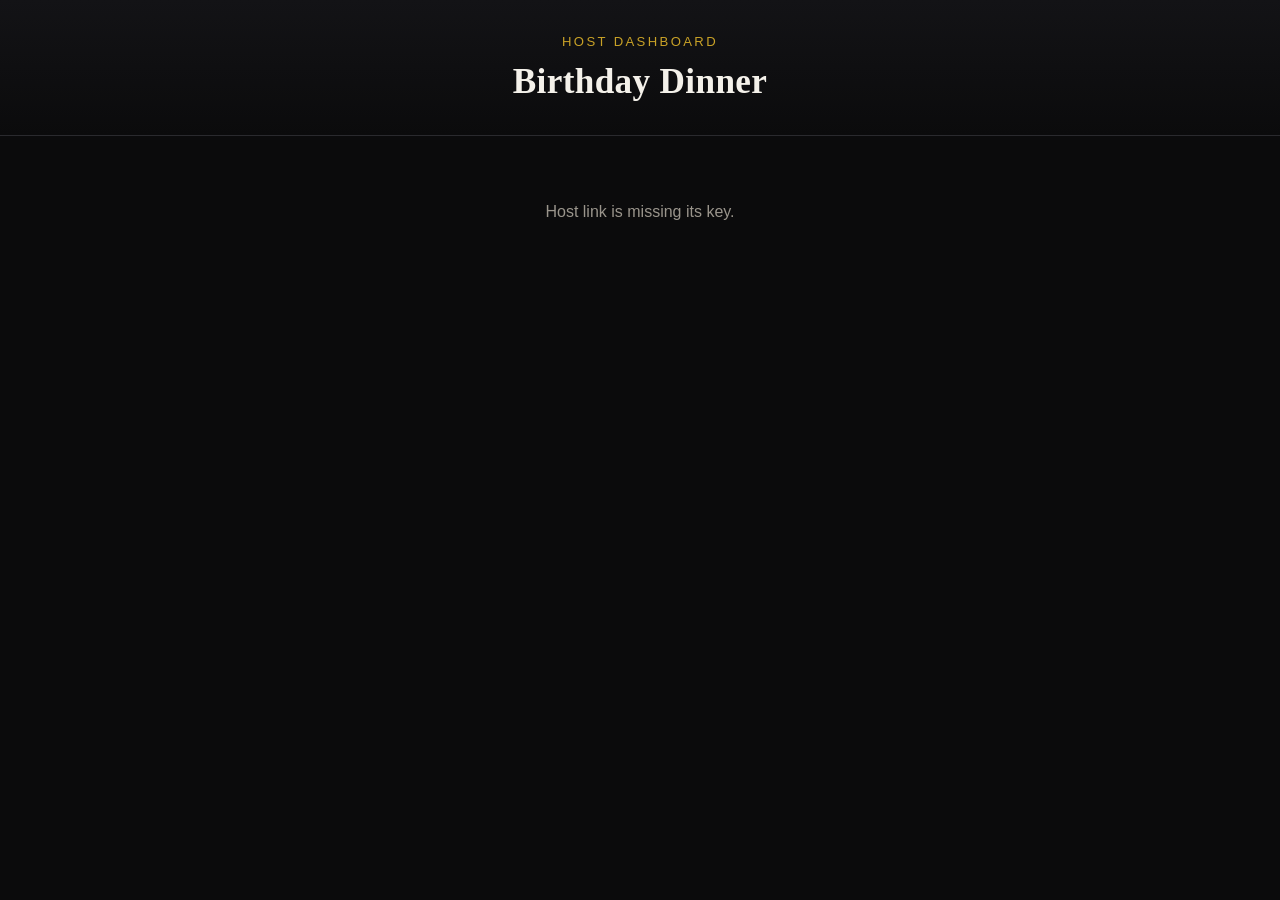
==== host.html @ 87330319 "Add EADN birthday food pre-order app Static site plus Supabase backend for a six-guest birthday dinn" ====
<!doctype html>
<html lang="en">
<head>
<meta charset="utf-8">
<meta name="viewport" content="width=device-width, initial-scale=1, viewport-fit=cover">
<meta name="theme-color" content="#0b0b0c">
<title>Host dashboard — EADN St. Paul's</title>
<link rel="stylesheet" href="styles.css">
</head>
<body>

<header class="masthead">
  <p class="venue">Host dashboard</p>
  <h1 class="event" id="eventName">Birthday Dinner</h1>
  <p class="date" id="eventDate"></p>
</header>

<main class="wrap">
  <div id="state" class="state">Loading…</div>

  <div id="app" hidden>
    <div class="stat-grid">
      <div class="stat">
        <div class="label">Table food total</div>
        <div class="value" id="statTotal">£0.00</div>
      </div>
      <div class="stat">
        <div class="label">Table cap</div>
        <div class="value" id="statCap">£270</div>
      </div>
      <div class="stat">
        <div class="label">Submitted</div>
        <div class="value" id="statSubmitted">0 / 6</div>
      </div>
      <div class="stat">
        <div class="label">Cocktails on you</div>
        <div class="value" id="statCocktails">£0.00</div>
      </div>
    </div>

    <div id="lockBanner"></div>

    <h2 class="section-title">Kitchen order</h2>
    <p class="center muted small">Read this out at the table. It merges all six orders into one.</p>
    <div class="kitchen">
      <ul class="lines" id="kitchenList"></ul>
      <div class="link-row" style="margin-top:1rem">
        <button class="btn small" id="copyOrder">Copy order</button>
        <button class="btn small ghost" id="refreshBtn">Refresh</button>
        <button class="btn small ghost" id="lockBtn">Lock orders</button>
      </div>
    </div>

    <h2 class="section-title">Bar tab</h2>
    <div class="kitchen">
      <ul class="lines" id="barList"></ul>
    </div>

    <h2 class="section-title">Guests</h2>
    <p class="center muted small">Rename a guest, then send them their own link.</p>
    <div id="guestList"></div>

    <p class="center muted small" style="margin:2rem 0">Auto-refreshes every 15 seconds.</p>
  </div>
</main>

<script type="module" src="host.js"></script>
</body>
</html>
---- styles.css ----
:root {
  --bg: #0b0b0c;
  --panel: #141416;
  --panel-2: #1c1c1f;
  --line: #2a2a2e;
  --ink: #f4f1ea;
  --muted: #9a958c;
  --gold: #c9a227;
  --gold-soft: #e5c76b;
  --green: #4ea172;
  --amber: #d99a2b;
  --red: #d1544f;
  --radius: 14px;
  --shadow: 0 8px 28px rgba(0, 0, 0, 0.45);
}

* { box-sizing: border-box; }

html { -webkit-text-size-adjust: 100%; }

body {
  margin: 0;
  background: var(--bg);
  color: var(--ink);
  font: 16px/1.5 -apple-system, BlinkMacSystemFont, 'Segoe UI', Roboto, Helvetica, Arial, sans-serif;
  padding-bottom: 7rem;
}

.wrap { max-width: 720px; margin: 0 auto; padding: 0 1rem; }

/* ---------- header ---------- */

.masthead {
  text-align: center;
  padding: 2rem 1rem 1.25rem;
  border-bottom: 1px solid var(--line);
  background: linear-gradient(180deg, #131316 0%, var(--bg) 100%);
}

.masthead .event {
  font-family: Georgia, 'Times New Roman', serif;
  font-size: clamp(1.6rem, 6vw, 2.2rem);
  margin: 0 0 0.35rem;
  letter-spacing: 0.01em;
}

.masthead .venue {
  color: var(--gold);
  font-size: 0.82rem;
  letter-spacing: 0.18em;
  text-transform: uppercase;
  margin: 0 0 0.3rem;
}

.masthead .date { color: var(--muted); font-size: 0.9rem; margin: 0; }

.greet {
  margin: 1.25rem 0 0.25rem;
  font-size: 1.05rem;
}
.greet strong { color: var(--gold-soft); }

/* ---------- budget bar ---------- */

.budget {
  position: sticky;
  top: 0;
  z-index: 20;
  background: rgba(11, 11, 12, 0.94);
  backdrop-filter: blur(10px);
  border-bottom: 1px solid var(--line);
  padding: 0.7rem 1rem;
}

.budget-inner { max-width: 720px; margin: 0 auto; }

.budget-row {
  display: flex;
  justify-content: space-between;
  align-items: baseline;
  gap: 1rem;
  font-size: 0.9rem;
}

.budget-left { font-weight: 700; font-size: 1.05rem; }
.budget .cap { color: var(--muted); }

.meter {
  height: 6px;
  background: var(--panel-2);
  border-radius: 99px;
  overflow: hidden;
  margin-top: 0.5rem;
}

/* Scaled on the compositor rather than animating width — the parent's
   overflow:hidden supplies the rounded ends. */
.meter span {
  display: block;
  height: 100%;
  width: 100%;
  background: var(--green);
  transform: scaleX(0);
  transform-origin: left center;
  transition: transform 0.25s ease, background 0.25s ease;
}

.meter.warn span { background: var(--amber); }
.meter.full span { background: var(--red); }

/* ---------- sections + items ---------- */

.section-title {
  font-family: Georgia, 'Times New Roman', serif;
  font-size: 0.8rem;
  letter-spacing: 0.22em;
  text-transform: uppercase;
  color: var(--gold);
  text-align: center;
  margin: 2rem 0 0.9rem;
}

.section-title::before,
.section-title::after {
  content: '';
  display: inline-block;
  width: 28px;
  height: 1px;
  background: var(--line);
  vertical-align: middle;
  margin: 0 0.6rem;
}

.item {
  display: flex;
  gap: 0.9rem;
  align-items: flex-start;
  padding: 0.85rem;
  border: 1px solid var(--line);
  border-radius: var(--radius);
  background: var(--panel);
  margin-bottom: 0.6rem;
}

.item.picked { border-color: var(--gold); background: var(--panel-2); }
.item.blocked { opacity: 0.42; }

.item-main { flex: 1; min-width: 0; }
.item-name { font-weight: 600; line-height: 1.3; }
.item-desc { color: var(--muted); font-size: 0.83rem; margin-top: 0.2rem; }

.item-note {
  display: inline-block;
  margin-top: 0.35rem;
  font-size: 0.72rem;
  color: var(--gold-soft);
  border: 1px solid rgba(201, 162, 39, 0.35);
  border-radius: 99px;
  padding: 0.1rem 0.5rem;
}

.item-right { text-align: right; flex-shrink: 0; }
.item-price { font-weight: 700; margin-bottom: 0.45rem; white-space: nowrap; }

/* ---------- stepper ---------- */

.stepper { display: flex; align-items: center; gap: 0.15rem; }

.stepper button {
  width: 34px;
  height: 34px;
  border-radius: 9px;
  border: 1px solid var(--line);
  background: var(--panel-2);
  color: var(--ink);
  font-size: 1.15rem;
  line-height: 1;
  cursor: pointer;
  touch-action: manipulation;
}

.stepper button:disabled { opacity: 0.3; cursor: not-allowed; }
.stepper button:not(:disabled):active { background: var(--gold); color: #000; }
.stepper .qty { min-width: 26px; text-align: center; font-weight: 700; }

/* ---------- cocktails ---------- */

.on-the-house {
  border: 1px solid rgba(201, 162, 39, 0.4);
  background: linear-gradient(180deg, rgba(201, 162, 39, 0.09), transparent);
  border-radius: var(--radius);
  padding: 1rem;
  margin-top: 2rem;
}

.house-badge {
  display: inline-block;
  background: var(--gold);
  color: #000;
  font-size: 0.68rem;
  font-weight: 800;
  letter-spacing: 0.14em;
  text-transform: uppercase;
  padding: 0.2rem 0.55rem;
  border-radius: 99px;
}

.house-lede { margin: 0.6rem 0 0.2rem; font-size: 0.95rem; }
.house-sub { color: var(--muted); font-size: 0.85rem; margin: 0 0 0.9rem; }

/* ---------- footer / submit ---------- */

.footbar {
  position: fixed;
  left: 0; right: 0; bottom: 0;
  z-index: 30;
  background: rgba(11, 11, 12, 0.96);
  backdrop-filter: blur(10px);
  border-top: 1px solid var(--line);
  padding: 0.75rem 1rem calc(0.75rem + env(safe-area-inset-bottom));
}

.footbar-inner {
  max-width: 720px;
  margin: 0 auto;
  display: flex;
  align-items: center;
  gap: 0.85rem;
}

.foot-total { flex: 1; font-size: 0.85rem; color: var(--muted); }
.foot-total b { display: block; color: var(--ink); font-size: 1.25rem; }

.btn {
  border: 0;
  border-radius: 11px;
  padding: 0.85rem 1.5rem;
  font-size: 1rem;
  font-weight: 700;
  cursor: pointer;
  background: var(--gold);
  color: #000;
  touch-action: manipulation;
}

.btn:disabled { opacity: 0.4; cursor: not-allowed; }
.btn.ghost { background: transparent; color: var(--ink); border: 1px solid var(--line); }
.btn.small { padding: 0.5rem 0.85rem; font-size: 0.85rem; }

/* ---------- messages ---------- */

.toast {
  position: fixed;
  left: 50%;
  bottom: 6.2rem;
  transform: translateX(-50%);
  background: var(--panel-2);
  border: 1px solid var(--line);
  color: var(--ink);
  padding: 0.7rem 1.1rem;
  border-radius: 11px;
  box-shadow: var(--shadow);
  z-index: 40;
  max-width: calc(100% - 2rem);
  text-align: center;
  font-size: 0.9rem;
}

.toast.err { border-color: var(--red); }
.toast.ok { border-color: var(--green); }

.state { text-align: center; padding: 4rem 1rem; color: var(--muted); }

.banner {
  border: 1px solid var(--green);
  background: rgba(78, 161, 114, 0.1);
  border-radius: var(--radius);
  padding: 0.85rem 1rem;
  margin: 1rem 0;
  font-size: 0.92rem;
}

.banner.warn { border-color: var(--amber); background: rgba(217, 154, 43, 0.1); }

/* ---------- host dashboard ---------- */

.stat-grid {
  display: grid;
  grid-template-columns: repeat(auto-fit, minmax(150px, 1fr));
  gap: 0.6rem;
  margin: 1.25rem 0;
}

.stat {
  background: var(--panel);
  border: 1px solid var(--line);
  border-radius: var(--radius);
  padding: 0.85rem;
}

.stat .label {
  color: var(--muted);
  font-size: 0.72rem;
  text-transform: uppercase;
  letter-spacing: 0.1em;
}

.stat .value { font-size: 1.5rem; font-weight: 700; margin-top: 0.2rem; }
.stat .value.over { color: var(--red); }

.guest {
  border: 1px solid var(--line);
  border-radius: var(--radius);
  background: var(--panel);
  padding: 0.9rem;
  margin-bottom: 0.7rem;
}

.guest-head {
  display: flex;
  align-items: center;
  gap: 0.6rem;
  flex-wrap: wrap;
}

.guest-name {
  flex: 1;
  min-width: 140px;
  background: var(--panel-2);
  border: 1px solid var(--line);
  color: var(--ink);
  border-radius: 9px;
  padding: 0.5rem 0.65rem;
  font-size: 1rem;
  font-weight: 600;
}

.pill {
  font-size: 0.7rem;
  font-weight: 700;
  text-transform: uppercase;
  letter-spacing: 0.08em;
  padding: 0.22rem 0.6rem;
  border-radius: 99px;
  border: 1px solid var(--line);
  color: var(--muted);
  white-space: nowrap;
}

.pill.done { border-color: var(--green); color: var(--green); }
.pill.draft { border-color: var(--amber); color: var(--amber); }

.lines { margin: 0.7rem 0 0; padding: 0; list-style: none; font-size: 0.9rem; }

.lines li {
  display: flex;
  justify-content: space-between;
  gap: 1rem;
  padding: 0.3rem 0;
  border-bottom: 1px dashed var(--line);
}

.lines li:last-child { border-bottom: 0; }
.lines .qty-badge { color: var(--gold); font-weight: 700; margin-right: 0.4rem; }

.link-row { display: flex; gap: 0.5rem; margin-top: 0.7rem; align-items: center; }

.link-row input {
  flex: 1;
  min-width: 0;
  background: var(--bg);
  border: 1px solid var(--line);
  color: var(--muted);
  border-radius: 9px;
  padding: 0.45rem 0.6rem;
  font-size: 0.78rem;
  font-family: ui-monospace, SFMono-Regular, Menlo, monospace;
}

.kitchen {
  border: 1px solid var(--gold);
  border-radius: var(--radius);
  padding: 1rem;
  margin-top: 1rem;
  background: linear-gradient(180deg, rgba(201, 162, 39, 0.07), transparent);
}

.muted { color: var(--muted); }
.center { text-align: center; }
.small { font-size: 0.85rem; }
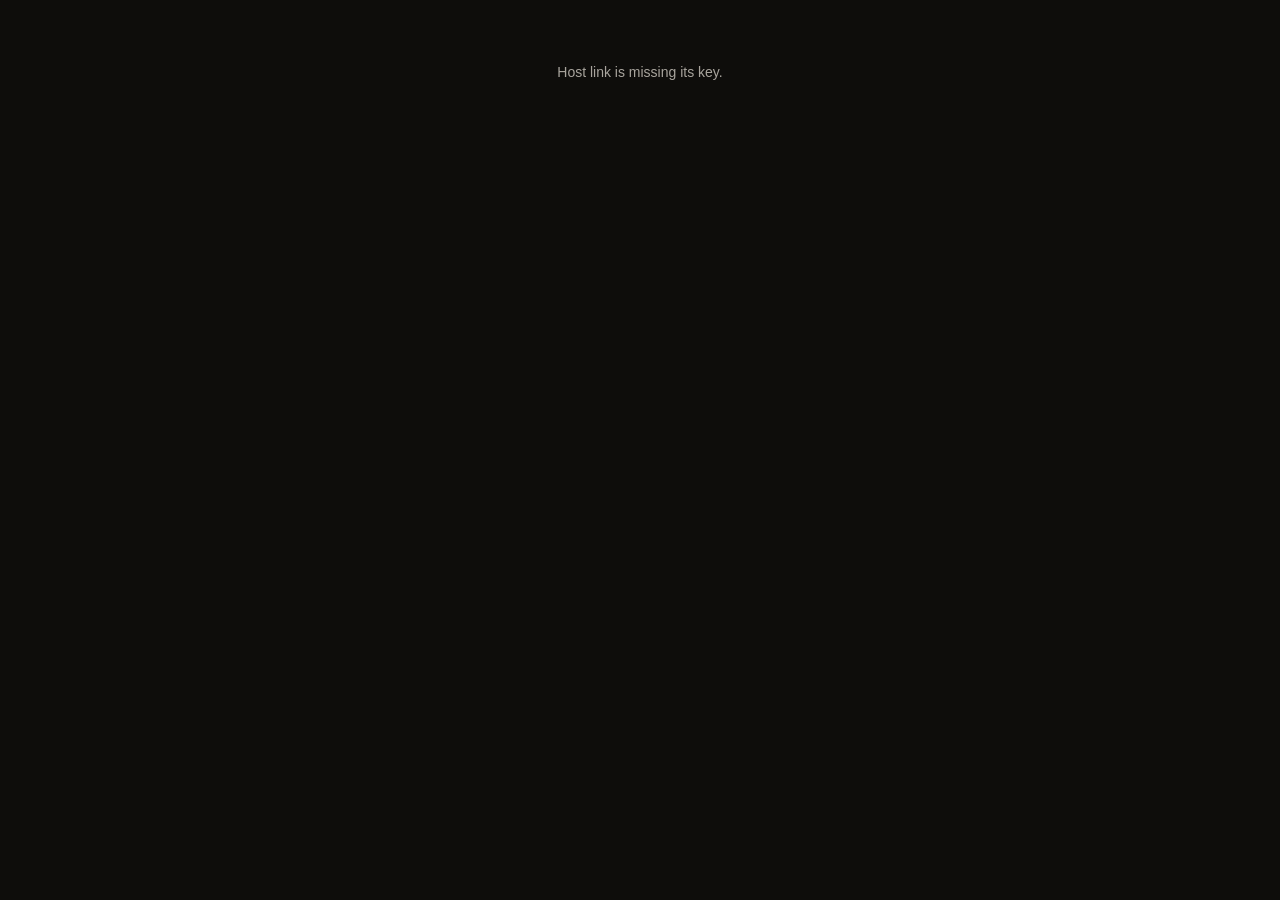
==== commit 9b6071b2: "Split ordering into six steps and rebuild the design system Dessert is now its own step rather than " ====
--- a/host.html
+++ b/host.html
@@ -9,28 +9,42 @@
 </head>
 <body>
 
-<header class="masthead">
-  <p class="venue">Host dashboard</p>
-  <h1 class="event" id="eventName">Birthday Dinner</h1>
-  <p class="date" id="eventDate"></p>
-</header>
+<main class="wrap">
 
-<main class="wrap">
-  <div id="state" class="state">Loading…</div>
+  <div id="loading" class="state" aria-live="polite">
+    <div class="skeleton"></div>
+    <div class="skeleton"></div>
+    <p class="state-msg">Loading the table…</p>
+  </div>
+
+  <div id="failed" class="state" hidden>
+    <p class="state-msg" id="failedMsg"></p>
+  </div>
 
   <div id="app" hidden>
+
+    <header class="masthead">
+      <h1 id="eventName">Birthday dinner</h1>
+      <p id="eventMeta"></p>
+    </header>
+
     <div class="stat-grid">
       <div class="stat">
-        <div class="label">Table food total</div>
+        <div class="label">Food total</div>
         <div class="value" id="statTotal">£0.00</div>
+        <div class="label" id="statBreakdown"></div>
+      </div>
+      <div class="stat">
+        <div class="label">Shared pot</div>
+        <div class="value" id="statPot">—</div>
       </div>
       <div class="stat">
         <div class="label">Table cap</div>
-        <div class="value" id="statCap">£270</div>
+        <div class="value" id="statCap">—</div>
       </div>
       <div class="stat">
         <div class="label">Submitted</div>
-        <div class="value" id="statSubmitted">0 / 6</div>
+        <div class="value" id="statSubmitted">—</div>
       </div>
       <div class="stat">
         <div class="label">Cocktails on you</div>
@@ -38,29 +52,40 @@
       </div>
     </div>
 
-    <div id="lockBanner"></div>
+    <div id="lockNotice"></div>
 
-    <h2 class="section-title">Kitchen order</h2>
-    <p class="center muted small">Read this out at the table. It merges all six orders into one.</p>
-    <div class="kitchen">
+    <div class="section-head">
+      <h2>Kitchen order</h2>
+      <p>All six orders merged into one. This is what you read out at the table.</p>
+    </div>
+
+    <div class="panel accent">
       <ul class="lines" id="kitchenList"></ul>
-      <div class="link-row" style="margin-top:1rem">
-        <button class="btn small" id="copyOrder">Copy order</button>
-        <button class="btn small ghost" id="refreshBtn">Refresh</button>
-        <button class="btn small ghost" id="lockBtn">Lock orders</button>
+      <div class="btn-row">
+        <button type="button" class="btn sm" id="copyOrder">Copy order</button>
+        <button type="button" class="btn sm ghost" id="refreshBtn">Refresh</button>
+        <button type="button" class="btn sm ghost" id="lockBtn">Lock orders</button>
       </div>
     </div>
 
-    <h2 class="section-title">Bar tab</h2>
-    <div class="kitchen">
+    <div class="section-head">
+      <h2>Bar tab</h2>
+      <p>Cocktails you're covering, at £16 each.</p>
+    </div>
+
+    <div class="panel">
       <ul class="lines" id="barList"></ul>
     </div>
 
-    <h2 class="section-title">Guests</h2>
-    <p class="center muted small">Rename a guest, then send them their own link.</p>
+    <div class="section-head">
+      <h2>Guests</h2>
+      <p>Rename a guest, then send them their own link.</p>
+    </div>
+
     <div id="guestList"></div>
 
-    <p class="center muted small" style="margin:2rem 0">Auto-refreshes every 15 seconds.</p>
+    <p class="muted state-msg" style="margin:2rem 0">Refreshes every 15 seconds.</p>
+
   </div>
 </main>
 
--- a/styles.css
+++ b/styles.css
@@ -1,390 +1,685 @@
+/* ============================================================
+   EADN Birthday — design tokens
+   Product register: one family, fixed rem scale, restrained accent.
+   ============================================================ */
+
 :root {
-  --bg: #0b0b0c;
-  --panel: #141416;
-  --panel-2: #1c1c1f;
-  --line: #2a2a2e;
-  --ink: #f4f1ea;
-  --muted: #9a958c;
-  --gold: #c9a227;
-  --gold-soft: #e5c76b;
-  --green: #4ea172;
-  --amber: #d99a2b;
-  --red: #d1544f;
-  --radius: 14px;
-  --shadow: 0 8px 28px rgba(0, 0, 0, 0.45);
+  /* surfaces — near-black, tinted a touch toward the gold accent */
+  --bg: oklch(0.16 0.004 85);
+  --surface: oklch(0.21 0.005 85);
+  --surface-2: oklch(0.25 0.006 85);
+  --line: oklch(0.31 0.007 85);
+  --line-strong: oklch(0.42 0.008 85);
+
+  /* ink — verified ≥6:1 on --bg and --surface */
+  --ink: oklch(0.96 0.006 85);
+  --ink-muted: oklch(0.72 0.011 85);
+
+  /* accent — primary actions, current selection, state. Not decoration. */
+  --accent: oklch(0.74 0.13 85);
+  --accent-bright: oklch(0.85 0.11 85);
+  --accent-ink: oklch(0.18 0.02 85);
+  --accent-dim: oklch(0.74 0.13 85 / 0.14);
+  --accent-line: oklch(0.74 0.13 85 / 0.4);
+
+  /* semantic state */
+  --ok: oklch(0.72 0.12 155);
+  --warn: oklch(0.78 0.13 75);
+  --danger: oklch(0.68 0.16 25);
+
+  /* spacing scale */
+  --s1: 0.25rem;
+  --s2: 0.5rem;
+  --s3: 0.75rem;
+  --s4: 1rem;
+  --s5: 1.5rem;
+  --s6: 2rem;
+  --s7: 3rem;
+
+  /* type scale — fixed rem, ratio ~1.2 */
+  --t-xs: 0.8125rem;   /* 13px — labels only, never body */
+  --t-sm: 0.875rem;    /* 14px — mobile body floor */
+  --t-base: 1rem;
+  --t-md: 1.125rem;
+  --t-lg: 1.375rem;
+  --t-xl: 1.75rem;
+
+  --radius: 12px;
+  --radius-sm: 9px;
+  --radius-pill: 99px;
+
+  /* semantic z-index scale */
+  --z-sticky: 100;
+  --z-nav: 200;
+  --z-toast: 300;
+
+  /* motion — product range, ease-out-quart */
+  --ease: cubic-bezier(0.25, 1, 0.5, 1);
+  --fast: 150ms;
+  --mid: 220ms;
+
+  --tap: 44px; /* minimum touch target */
 }
 
 * { box-sizing: border-box; }
 
-html { -webkit-text-size-adjust: 100%; }
+html {
+  -webkit-text-size-adjust: 100%;
+  scroll-behavior: smooth;
+}
 
 body {
   margin: 0;
   background: var(--bg);
   color: var(--ink);
-  font: 16px/1.5 -apple-system, BlinkMacSystemFont, 'Segoe UI', Roboto, Helvetica, Arial, sans-serif;
-  padding-bottom: 7rem;
-}
-
-.wrap { max-width: 720px; margin: 0 auto; padding: 0 1rem; }
-
-/* ---------- header ---------- */
-
-.masthead {
-  text-align: center;
-  padding: 2rem 1rem 1.25rem;
-  border-bottom: 1px solid var(--line);
-  background: linear-gradient(180deg, #131316 0%, var(--bg) 100%);
-}
-
-.masthead .event {
-  font-family: Georgia, 'Times New Roman', serif;
-  font-size: clamp(1.6rem, 6vw, 2.2rem);
-  margin: 0 0 0.35rem;
-  letter-spacing: 0.01em;
-}
-
-.masthead .venue {
-  color: var(--gold);
-  font-size: 0.82rem;
-  letter-spacing: 0.18em;
-  text-transform: uppercase;
-  margin: 0 0 0.3rem;
-}
-
-.masthead .date { color: var(--muted); font-size: 0.9rem; margin: 0; }
-
-.greet {
-  margin: 1.25rem 0 0.25rem;
-  font-size: 1.05rem;
-}
-.greet strong { color: var(--gold-soft); }
-
-/* ---------- budget bar ---------- */
-
-.budget {
+  font-family: -apple-system, BlinkMacSystemFont, 'Segoe UI', Roboto, Helvetica, Arial, sans-serif;
+  font-size: var(--t-base);
+  line-height: 1.5;
+  padding-bottom: 7.5rem;
+}
+
+.wrap { max-width: 44rem; margin: 0 auto; padding: 0 var(--s4); }
+
+/* focus is never removed, only replaced */
+:focus-visible {
+  outline: 2px solid var(--accent-bright);
+  outline-offset: 2px;
+  border-radius: var(--radius-sm);
+}
+
+::selection { background: var(--accent-dim); }
+
+/* ============================================================
+   progress rail — position indicator and navigation in one
+   ============================================================ */
+
+.rail {
   position: sticky;
   top: 0;
-  z-index: 20;
-  background: rgba(11, 11, 12, 0.94);
-  backdrop-filter: blur(10px);
+  z-index: var(--z-sticky);
+  display: flex;
+  gap: var(--s1);
+  padding: var(--s3) var(--s4) var(--s2);
+  background: color-mix(in oklch, var(--bg) 92%, transparent);
+  backdrop-filter: blur(12px);
   border-bottom: 1px solid var(--line);
-  padding: 0.7rem 1rem;
-}
-
-.budget-inner { max-width: 720px; margin: 0 auto; }
-
-.budget-row {
+  overflow-x: auto;
+  scrollbar-width: none;
+}
+
+.rail::-webkit-scrollbar { display: none; }
+
+.rail-inner {
+  display: flex;
+  gap: var(--s1);
+  margin: 0 auto;
+  width: 100%;
+  max-width: 44rem;
+}
+
+/* Tab-style step marker. The indicator is a pseudo-element rather than a
+   border so the active state scales on the compositor. */
+.rail button {
+  position: relative;
+  flex: 1;
+  min-width: 3.25rem;
+  border: 0;
+  background: none;
+  padding: var(--s3) 0 var(--s2);
+  color: var(--ink-muted);
+  font: inherit;
+  font-size: var(--t-xs);
+  cursor: pointer;
+  transition: color var(--fast) var(--ease);
+}
+
+.rail button::after {
+  content: '';
+  position: absolute;
+  inset: 0 0 auto;
+  height: 3px;
+  border-radius: var(--radius-pill);
+  background: var(--line);
+  transition: background var(--fast) var(--ease), transform var(--mid) var(--ease);
+}
+
+.rail button:hover:not(:disabled) { color: var(--ink); }
+.rail button.visited::after { background: var(--accent-line); }
+
+.rail button[aria-current='step'] { color: var(--accent-bright); }
+.rail button[aria-current='step']::after { background: var(--accent); }
+
+.rail button:disabled { opacity: 0.45; cursor: not-allowed; }
+.rail button:focus-visible { outline-offset: -3px; }
+
+/* ============================================================
+   steps
+   ============================================================ */
+
+.step { display: none; }
+.step.active { display: block; animation: enter var(--mid) var(--ease) both; }
+
+@keyframes enter {
+  from { opacity: 0; transform: translate3d(0, 8px, 0); }
+  to { opacity: 1; transform: none; }
+}
+
+.step-head { padding: var(--s6) 0 var(--s5); }
+
+.step-title {
+  font-size: var(--t-xl);
+  line-height: 1.15;
+  letter-spacing: -0.02em;
+  margin: 0 0 var(--s2);
+  text-wrap: balance;
+}
+
+.step-lede {
+  color: var(--ink-muted);
+  margin: 0;
+  font-size: var(--t-sm);
+  max-width: 34rem;
+  text-wrap: pretty;
+}
+
+/* ============================================================
+   welcome
+   ============================================================ */
+
+.hello { font-size: var(--t-xl); margin: 0 0 var(--s2); letter-spacing: -0.02em; }
+.hello span { color: var(--accent-bright); }
+
+.venue-line {
+  color: var(--ink-muted);
+  font-size: var(--t-sm);
+  margin: 0 0 var(--s6);
+}
+
+.brief { display: grid; gap: var(--s3); }
+
+.brief-row {
+  display: grid;
+  grid-template-columns: 2.75rem 1fr auto;
+  gap: var(--s3);
+  align-items: baseline;
+  padding: var(--s4) 0;
+  border-top: 1px solid var(--line);
+}
+
+.brief-row:last-child { border-bottom: 1px solid var(--line); }
+.brief-row .glyph { font-size: var(--t-lg); line-height: 1; align-self: center; }
+.brief-row h2 { margin: 0 0 var(--s1); font-size: var(--t-base); font-weight: 600; }
+.brief-row p { margin: 0; color: var(--ink-muted); font-size: var(--t-sm); }
+
+.brief-row .figure {
+  font-size: var(--t-md);
+  font-weight: 700;
+  color: var(--accent-bright);
+  font-variant-numeric: tabular-nums;
+  white-space: nowrap;
+}
+
+/* ============================================================
+   budget meters
+   ============================================================ */
+
+.gauge {
+  border: 1px solid var(--line);
+  border-radius: var(--radius);
+  padding: var(--s3) var(--s4);
+  margin-bottom: var(--s5);
+  background: var(--surface);
+}
+
+.gauge.pot { border-color: var(--accent-line); background: var(--accent-dim); }
+
+.gauge-row {
   display: flex;
   justify-content: space-between;
   align-items: baseline;
-  gap: 1rem;
-  font-size: 0.9rem;
-}
-
-.budget-left { font-weight: 700; font-size: 1.05rem; }
-.budget .cap { color: var(--muted); }
+  gap: var(--s4);
+  margin-bottom: var(--s2);
+}
+
+.gauge-left {
+  font-size: var(--t-md);
+  font-weight: 700;
+  font-variant-numeric: tabular-nums;
+}
+
+.gauge-right {
+  color: var(--ink-muted);
+  font-size: var(--t-sm);
+  font-variant-numeric: tabular-nums;
+}
 
 .meter {
-  height: 6px;
-  background: var(--panel-2);
-  border-radius: 99px;
+  height: 5px;
+  background: var(--surface-2);
+  border-radius: var(--radius-pill);
   overflow: hidden;
-  margin-top: 0.5rem;
-}
-
-/* Scaled on the compositor rather than animating width — the parent's
-   overflow:hidden supplies the rounded ends. */
+}
+
+/* scaled on the compositor; the parent's overflow supplies the rounded ends */
 .meter span {
   display: block;
   height: 100%;
   width: 100%;
-  background: var(--green);
+  background: var(--ok);
   transform: scaleX(0);
   transform-origin: left center;
-  transition: transform 0.25s ease, background 0.25s ease;
-}
-
-.meter.warn span { background: var(--amber); }
-.meter.full span { background: var(--red); }
-
-/* ---------- sections + items ---------- */
-
-.section-title {
-  font-family: Georgia, 'Times New Roman', serif;
-  font-size: 0.8rem;
-  letter-spacing: 0.22em;
-  text-transform: uppercase;
-  color: var(--gold);
-  text-align: center;
-  margin: 2rem 0 0.9rem;
-}
-
-.section-title::before,
-.section-title::after {
-  content: '';
-  display: inline-block;
-  width: 28px;
-  height: 1px;
-  background: var(--line);
-  vertical-align: middle;
-  margin: 0 0.6rem;
-}
+  transition: transform var(--mid) var(--ease), background var(--mid) var(--ease);
+}
+
+.meter.warn span { background: var(--warn); }
+.meter.full span { background: var(--danger); }
+
+/* ============================================================
+   menu items
+   ============================================================ */
+
+.group-label {
+  font-size: var(--t-sm);
+  font-weight: 600;
+  color: var(--ink-muted);
+  margin: var(--s5) 0 var(--s3);
+}
+
+.group-label:first-child { margin-top: 0; }
 
 .item {
-  display: flex;
-  gap: 0.9rem;
-  align-items: flex-start;
-  padding: 0.85rem;
+  display: grid;
+  grid-template-columns: 1fr auto;
+  gap: var(--s4);
+  align-items: center;
+  padding: var(--s3) var(--s4);
   border: 1px solid var(--line);
   border-radius: var(--radius);
-  background: var(--panel);
-  margin-bottom: 0.6rem;
-}
-
-.item.picked { border-color: var(--gold); background: var(--panel-2); }
-.item.blocked { opacity: 0.42; }
-
-.item-main { flex: 1; min-width: 0; }
-.item-name { font-weight: 600; line-height: 1.3; }
-.item-desc { color: var(--muted); font-size: 0.83rem; margin-top: 0.2rem; }
-
-.item-note {
-  display: inline-block;
-  margin-top: 0.35rem;
-  font-size: 0.72rem;
-  color: var(--gold-soft);
-  border: 1px solid rgba(201, 162, 39, 0.35);
-  border-radius: 99px;
-  padding: 0.1rem 0.5rem;
-}
-
-.item-right { text-align: right; flex-shrink: 0; }
-.item-price { font-weight: 700; margin-bottom: 0.45rem; white-space: nowrap; }
-
-/* ---------- stepper ---------- */
-
-.stepper { display: flex; align-items: center; gap: 0.15rem; }
+  background: var(--surface);
+  margin-bottom: var(--s2);
+  transition: border-color var(--fast) var(--ease), background var(--fast) var(--ease);
+}
+
+.item:hover { border-color: var(--line-strong); }
+.item.picked { border-color: var(--accent); background: var(--surface-2); }
+.item.blocked { opacity: 0.4; }
+.item.blocked:hover { border-color: var(--line); }
+
+.item-name {
+  font-weight: 600;
+  font-size: var(--t-sm);
+  line-height: 1.35;
+  display: flex;
+  align-items: center;
+  gap: var(--s2);
+  flex-wrap: wrap;
+}
+
+.item-desc {
+  color: var(--ink-muted);
+  font-size: var(--t-sm);
+  margin-top: var(--s1);
+  line-height: 1.4;
+}
+
+.tag {
+  font-size: var(--t-xs);
+  font-weight: 600;
+  color: var(--accent-bright);
+  border: 1px solid var(--accent-line);
+  border-radius: var(--radius-pill);
+  padding: 0 var(--s2);
+  white-space: nowrap;
+}
+
+.item-controls {
+  display: flex;
+  flex-direction: column;
+  align-items: flex-end;
+  gap: var(--s2);
+}
+
+.item-price {
+  font-weight: 700;
+  font-size: var(--t-sm);
+  font-variant-numeric: tabular-nums;
+  white-space: nowrap;
+}
+
+/* stepper — 44px targets */
+
+.stepper { display: flex; align-items: center; gap: var(--s1); }
 
 .stepper button {
-  width: 34px;
-  height: 34px;
-  border-radius: 9px;
-  border: 1px solid var(--line);
-  background: var(--panel-2);
+  width: var(--tap);
+  height: var(--tap);
+  border-radius: var(--radius-sm);
+  border: 1px solid var(--line);
+  background: var(--surface-2);
   color: var(--ink);
-  font-size: 1.15rem;
+  font-size: var(--t-md);
   line-height: 1;
   cursor: pointer;
   touch-action: manipulation;
-}
-
-.stepper button:disabled { opacity: 0.3; cursor: not-allowed; }
-.stepper button:not(:disabled):active { background: var(--gold); color: #000; }
-.stepper .qty { min-width: 26px; text-align: center; font-weight: 700; }
-
-/* ---------- cocktails ---------- */
-
-.on-the-house {
-  border: 1px solid rgba(201, 162, 39, 0.4);
-  background: linear-gradient(180deg, rgba(201, 162, 39, 0.09), transparent);
-  border-radius: var(--radius);
-  padding: 1rem;
-  margin-top: 2rem;
-}
-
-.house-badge {
-  display: inline-block;
-  background: var(--gold);
-  color: #000;
-  font-size: 0.68rem;
-  font-weight: 800;
-  letter-spacing: 0.14em;
-  text-transform: uppercase;
-  padding: 0.2rem 0.55rem;
-  border-radius: 99px;
-}
-
-.house-lede { margin: 0.6rem 0 0.2rem; font-size: 0.95rem; }
-.house-sub { color: var(--muted); font-size: 0.85rem; margin: 0 0 0.9rem; }
-
-/* ---------- footer / submit ---------- */
-
-.footbar {
+  transition: background var(--fast) var(--ease), border-color var(--fast) var(--ease),
+              transform var(--fast) var(--ease);
+}
+
+.stepper button:hover:not(:disabled) { border-color: var(--accent-line); }
+.stepper button:active:not(:disabled) { background: var(--accent); color: var(--accent-ink); transform: scale(0.94); }
+.stepper button:disabled { opacity: 0.28; cursor: not-allowed; }
+
+.stepper .qty {
+  min-width: 1.75rem;
+  text-align: center;
+  font-weight: 700;
+  font-variant-numeric: tabular-nums;
+}
+
+/* ============================================================
+   review
+   ============================================================ */
+
+.recap { border-top: 1px solid var(--line); padding: var(--s4) 0; }
+
+.recap-head {
+  display: flex;
+  justify-content: space-between;
+  align-items: baseline;
+  gap: var(--s4);
+  margin-bottom: var(--s3);
+}
+
+.recap-head h2 { margin: 0; font-size: var(--t-base); font-weight: 600; }
+
+.recap-edit {
+  border: 0;
+  background: none;
+  color: var(--accent-bright);
+  font: inherit;
+  font-size: var(--t-sm);
+  cursor: pointer;
+  padding: var(--s1) var(--s2);
+  margin: calc(var(--s1) * -1) calc(var(--s2) * -1);
+  border-radius: var(--radius-sm);
+  transition: background var(--fast) var(--ease);
+}
+
+.recap-edit:hover { background: var(--accent-dim); }
+
+.lines { margin: 0; padding: 0; list-style: none; font-size: var(--t-sm); }
+
+.lines li {
+  display: flex;
+  justify-content: space-between;
+  gap: var(--s4);
+  padding: var(--s2) 0;
+}
+
+.lines li + li { border-top: 1px solid var(--line); }
+.lines .qty-badge { color: var(--accent-bright); font-weight: 700; margin-right: var(--s2); font-variant-numeric: tabular-nums; }
+.lines .amount { font-variant-numeric: tabular-nums; color: var(--ink-muted); }
+
+.recap-empty {
+  color: var(--ink-muted);
+  font-size: var(--t-sm);
+  margin: 0;
+  padding: var(--s2) 0;
+}
+
+.total {
+  display: flex;
+  justify-content: space-between;
+  align-items: baseline;
+  gap: var(--s4);
+  padding: var(--s4) 0;
+  border-top: 2px solid var(--accent);
+  margin-top: var(--s2);
+}
+
+.total span { color: var(--ink-muted); font-size: var(--t-sm); }
+.total b { font-size: var(--t-lg); font-variant-numeric: tabular-nums; }
+
+/* ============================================================
+   nav bar
+   ============================================================ */
+
+.nav {
   position: fixed;
-  left: 0; right: 0; bottom: 0;
-  z-index: 30;
-  background: rgba(11, 11, 12, 0.96);
-  backdrop-filter: blur(10px);
+  inset: auto 0 0;
+  z-index: var(--z-nav);
+  background: color-mix(in oklch, var(--bg) 94%, transparent);
+  backdrop-filter: blur(12px);
   border-top: 1px solid var(--line);
-  padding: 0.75rem 1rem calc(0.75rem + env(safe-area-inset-bottom));
-}
-
-.footbar-inner {
-  max-width: 720px;
+  padding: var(--s3) var(--s4) calc(var(--s3) + env(safe-area-inset-bottom));
+}
+
+.nav-inner {
+  max-width: 44rem;
   margin: 0 auto;
   display: flex;
+  gap: var(--s2);
   align-items: center;
-  gap: 0.85rem;
-}
-
-.foot-total { flex: 1; font-size: 0.85rem; color: var(--muted); }
-.foot-total b { display: block; color: var(--ink); font-size: 1.25rem; }
+}
+
+.nav-context {
+  flex: 1;
+  min-width: 0;
+  font-size: var(--t-xs);
+  color: var(--ink-muted);
+  font-variant-numeric: tabular-nums;
+}
 
 .btn {
   border: 0;
-  border-radius: 11px;
-  padding: 0.85rem 1.5rem;
-  font-size: 1rem;
+  border-radius: var(--radius-sm);
+  min-height: var(--tap);
+  padding: 0 var(--s5);
+  font: inherit;
+  font-size: var(--t-sm);
   font-weight: 700;
   cursor: pointer;
-  background: var(--gold);
-  color: #000;
+  background: var(--accent);
+  color: var(--accent-ink);
   touch-action: manipulation;
-}
-
+  transition: background var(--fast) var(--ease), opacity var(--fast) var(--ease),
+              transform var(--fast) var(--ease);
+}
+
+.btn:hover:not(:disabled) { background: var(--accent-bright); }
+.btn:active:not(:disabled) { transform: scale(0.98); }
 .btn:disabled { opacity: 0.4; cursor: not-allowed; }
-.btn.ghost { background: transparent; color: var(--ink); border: 1px solid var(--line); }
-.btn.small { padding: 0.5rem 0.85rem; font-size: 0.85rem; }
-
-/* ---------- messages ---------- */
+
+.btn.ghost {
+  background: transparent;
+  color: var(--ink);
+  border: 1px solid var(--line);
+  padding: 0 var(--s4);
+}
+
+.btn.ghost:hover:not(:disabled) { background: var(--surface); border-color: var(--line-strong); }
+
+.btn.sm { min-height: 2.25rem; padding: 0 var(--s3); font-size: var(--t-xs); }
+
+.btn[data-busy='true'] { pointer-events: none; opacity: 0.7; }
+
+/* ============================================================
+   feedback
+   ============================================================ */
 
 .toast {
   position: fixed;
   left: 50%;
-  bottom: 6.2rem;
-  transform: translateX(-50%);
-  background: var(--panel-2);
-  border: 1px solid var(--line);
-  color: var(--ink);
-  padding: 0.7rem 1.1rem;
-  border-radius: 11px;
-  box-shadow: var(--shadow);
-  z-index: 40;
+  bottom: 6.5rem;
+  z-index: var(--z-toast);
   max-width: calc(100% - 2rem);
+  padding: var(--s3) var(--s4);
+  border-radius: var(--radius-sm);
+  background: var(--surface-2);
+  border: 1px solid var(--line-strong);
+  font-size: var(--t-sm);
   text-align: center;
-  font-size: 0.9rem;
-}
-
-.toast.err { border-color: var(--red); }
-.toast.ok { border-color: var(--green); }
-
-.state { text-align: center; padding: 4rem 1rem; color: var(--muted); }
-
-.banner {
-  border: 1px solid var(--green);
-  background: rgba(78, 161, 114, 0.1);
+  animation: toast-in var(--mid) var(--ease) both;
+}
+
+@keyframes toast-in {
+  from { opacity: 0; transform: translate3d(-50%, 8px, 0); }
+  to { opacity: 1; transform: translate3d(-50%, 0, 0); }
+}
+
+.toast.err { border-color: var(--danger); }
+.toast.ok { border-color: var(--ok); }
+
+.notice {
+  border: 1px solid var(--ok);
   border-radius: var(--radius);
-  padding: 0.85rem 1rem;
-  margin: 1rem 0;
-  font-size: 0.92rem;
-}
-
-.banner.warn { border-color: var(--amber); background: rgba(217, 154, 43, 0.1); }
-
-/* ---------- host dashboard ---------- */
+  padding: var(--s3) var(--s4);
+  margin: var(--s4) 0;
+  font-size: var(--t-sm);
+  background: color-mix(in oklch, var(--ok) 10%, transparent);
+}
+
+.notice.warn {
+  border-color: var(--warn);
+  background: color-mix(in oklch, var(--warn) 10%, transparent);
+}
+
+/* loading skeleton, not a spinner */
+
+.state { padding: var(--s7) var(--s4); }
+
+.skeleton {
+  height: 4.5rem;
+  border-radius: var(--radius);
+  background: linear-gradient(90deg, var(--surface) 25%, var(--surface-2) 50%, var(--surface) 75%);
+  background-size: 300% 100%;
+  animation: shimmer 1.4s linear infinite;
+  margin-bottom: var(--s2);
+}
+
+@keyframes shimmer {
+  from { background-position: 150% 0; }
+  to { background-position: -150% 0; }
+}
+
+.state-msg { text-align: center; color: var(--ink-muted); font-size: var(--t-sm); }
+
+/* ============================================================
+   host dashboard
+   ============================================================ */
+
+.masthead { padding: var(--s6) 0 var(--s5); border-bottom: 1px solid var(--line); }
+.masthead h1 { margin: 0 0 var(--s1); font-size: var(--t-xl); letter-spacing: -0.02em; }
+.masthead p { margin: 0; color: var(--ink-muted); font-size: var(--t-sm); }
 
 .stat-grid {
   display: grid;
-  grid-template-columns: repeat(auto-fit, minmax(150px, 1fr));
-  gap: 0.6rem;
-  margin: 1.25rem 0;
+  grid-template-columns: repeat(auto-fit, minmax(9rem, 1fr));
+  gap: var(--s2);
+  margin: var(--s5) 0;
 }
 
 .stat {
-  background: var(--panel);
+  background: var(--surface);
   border: 1px solid var(--line);
   border-radius: var(--radius);
-  padding: 0.85rem;
-}
-
-.stat .label {
-  color: var(--muted);
-  font-size: 0.72rem;
-  text-transform: uppercase;
-  letter-spacing: 0.1em;
-}
-
-.stat .value { font-size: 1.5rem; font-weight: 700; margin-top: 0.2rem; }
-.stat .value.over { color: var(--red); }
-
-.guest {
+  padding: var(--s3) var(--s4);
+}
+
+.stat .label { color: var(--ink-muted); font-size: var(--t-xs); }
+.stat .value { font-size: var(--t-lg); font-weight: 700; margin-top: var(--s1); font-variant-numeric: tabular-nums; }
+.stat .value.over { color: var(--danger); }
+
+.panel {
   border: 1px solid var(--line);
   border-radius: var(--radius);
-  background: var(--panel);
-  padding: 0.9rem;
-  margin-bottom: 0.7rem;
-}
+  padding: var(--s4);
+  margin-bottom: var(--s3);
+  background: var(--surface);
+}
+
+.panel.accent { border-color: var(--accent-line); background: var(--accent-dim); }
+
+.panel-title {
+  font-size: var(--t-base);
+  font-weight: 600;
+  margin: 0 0 var(--s3);
+}
+
+.section-head { margin: var(--s6) 0 var(--s3); }
+.section-head h2 { margin: 0 0 var(--s1); font-size: var(--t-md); letter-spacing: -0.01em; }
+.section-head p { margin: 0; color: var(--ink-muted); font-size: var(--t-sm); }
 
 .guest-head {
   display: flex;
   align-items: center;
-  gap: 0.6rem;
+  gap: var(--s2);
   flex-wrap: wrap;
 }
 
 .guest-name {
   flex: 1;
-  min-width: 140px;
-  background: var(--panel-2);
+  min-width: 9rem;
+  min-height: var(--tap);
+  background: var(--bg);
   border: 1px solid var(--line);
   color: var(--ink);
-  border-radius: 9px;
-  padding: 0.5rem 0.65rem;
-  font-size: 1rem;
+  border-radius: var(--radius-sm);
+  padding: 0 var(--s3);
+  font: inherit;
+  font-size: var(--t-sm);
   font-weight: 600;
 }
 
+.guest-name:hover { border-color: var(--line-strong); }
+
 .pill {
-  font-size: 0.7rem;
-  font-weight: 700;
-  text-transform: uppercase;
-  letter-spacing: 0.08em;
-  padding: 0.22rem 0.6rem;
-  border-radius: 99px;
-  border: 1px solid var(--line);
-  color: var(--muted);
+  font-size: var(--t-xs);
+  font-weight: 600;
+  padding: var(--s1) var(--s3);
+  border-radius: var(--radius-pill);
+  border: 1px solid var(--line);
+  color: var(--ink-muted);
   white-space: nowrap;
-}
-
-.pill.done { border-color: var(--green); color: var(--green); }
-.pill.draft { border-color: var(--amber); color: var(--amber); }
-
-.lines { margin: 0.7rem 0 0; padding: 0; list-style: none; font-size: 0.9rem; }
-
-.lines li {
-  display: flex;
-  justify-content: space-between;
-  gap: 1rem;
-  padding: 0.3rem 0;
-  border-bottom: 1px dashed var(--line);
-}
-
-.lines li:last-child { border-bottom: 0; }
-.lines .qty-badge { color: var(--gold); font-weight: 700; margin-right: 0.4rem; }
-
-.link-row { display: flex; gap: 0.5rem; margin-top: 0.7rem; align-items: center; }
+  font-variant-numeric: tabular-nums;
+}
+
+.pill.done { border-color: var(--ok); color: var(--ok); }
+.pill.draft { border-color: var(--warn); color: var(--warn); }
+
+.link-row { display: flex; gap: var(--s2); margin-top: var(--s3); align-items: center; }
 
 .link-row input {
   flex: 1;
   min-width: 0;
+  min-height: 2.25rem;
   background: var(--bg);
   border: 1px solid var(--line);
-  color: var(--muted);
-  border-radius: 9px;
-  padding: 0.45rem 0.6rem;
-  font-size: 0.78rem;
+  color: var(--ink-muted);
+  border-radius: var(--radius-sm);
+  padding: 0 var(--s3);
   font-family: ui-monospace, SFMono-Regular, Menlo, monospace;
-}
-
-.kitchen {
-  border: 1px solid var(--gold);
-  border-radius: var(--radius);
-  padding: 1rem;
-  margin-top: 1rem;
-  background: linear-gradient(180deg, rgba(201, 162, 39, 0.07), transparent);
-}
-
-.muted { color: var(--muted); }
-.center { text-align: center; }
-.small { font-size: 0.85rem; }
+  font-size: var(--t-xs);
+}
+
+.btn-row { display: flex; gap: var(--s2); flex-wrap: wrap; margin-top: var(--s4); }
+
+.muted { color: var(--ink-muted); }
+.tabular { font-variant-numeric: tabular-nums; }
+
+/* ============================================================
+   reduced motion
+   ============================================================ */
+
+@media (prefers-reduced-motion: reduce) {
+  html { scroll-behavior: auto; }
+
+  .step.active { animation: fade var(--fast) both; }
+  @keyframes fade { from { opacity: 0; } to { opacity: 1; } }
+
+  .toast { animation: none; }
+  .skeleton { animation: none; }
+  .meter span { transition: none; }
+  .stepper button:active:not(:disabled),
+  .btn:active:not(:disabled) { transform: none; }
+}
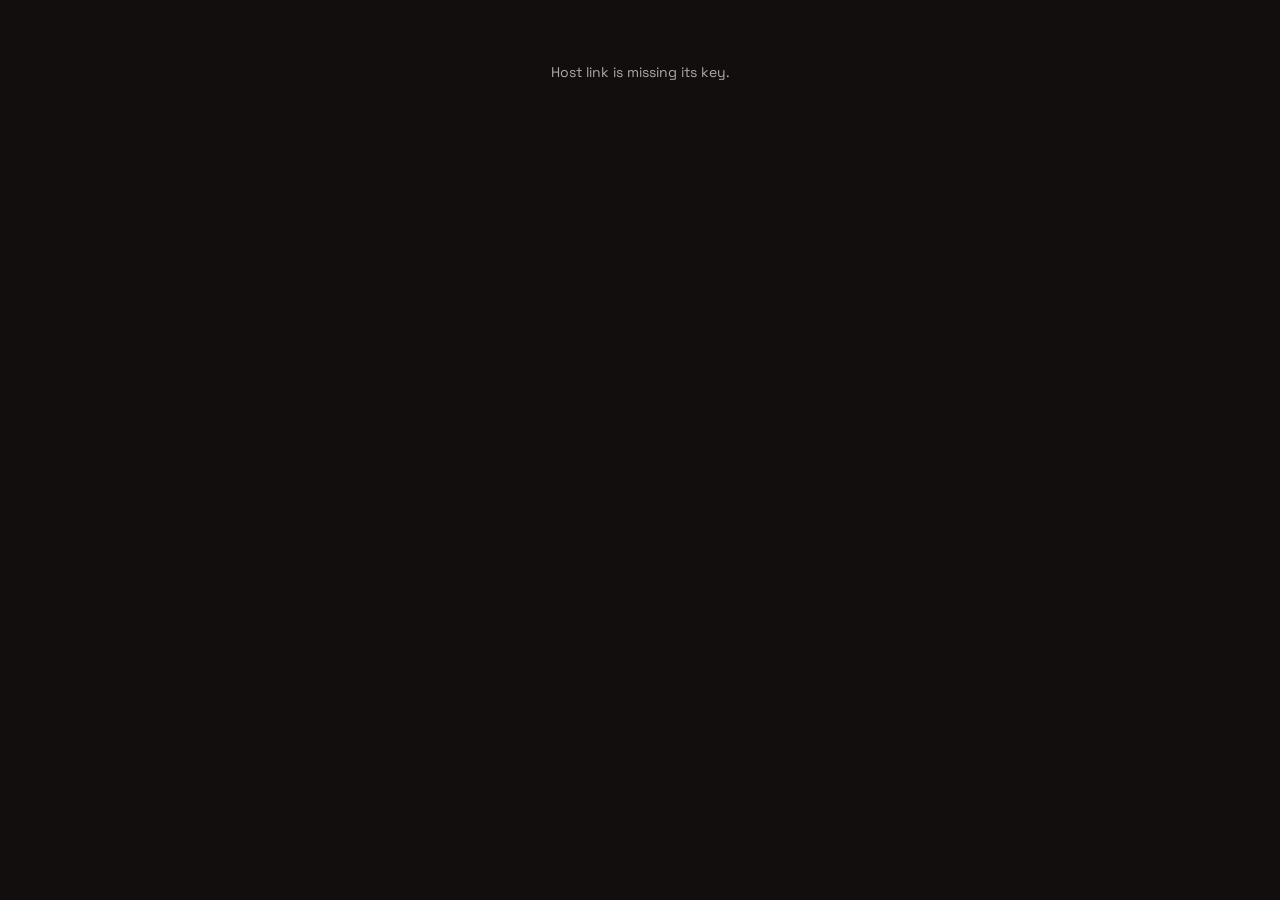
==== commit 6ed844d6: "Adopt EADN's brand and add the real booking details Palette and type now come from eadnstpauls.co.uk" ====
--- a/host.html
+++ b/host.html
@@ -3,8 +3,11 @@
 <head>
 <meta charset="utf-8">
 <meta name="viewport" content="width=device-width, initial-scale=1, viewport-fit=cover">
-<meta name="theme-color" content="#0b0b0c">
+<meta name="theme-color" content="#100b0c">
 <title>Host dashboard — EADN St. Paul's</title>
+<link rel="preconnect" href="https://fonts.googleapis.com">
+<link rel="preconnect" href="https://fonts.gstatic.com" crossorigin>
+<link href="https://fonts.googleapis.com/css2?family=Space+Grotesk:wght@400;500;600;700&family=Space+Mono:wght@400;700&display=swap" rel="stylesheet">
 <link rel="stylesheet" href="styles.css">
 </head>
 <body>
--- a/styles.css
+++ b/styles.css
@@ -1,26 +1,38 @@
 /* ============================================================
    EADN Birthday — design tokens
-   Product register: one family, fixed rem scale, restrained accent.
+
+   Palette and type lifted from eadnstpauls.co.uk so the ordering page
+   reads as the restaurant's, not a generic dark theme:
+     #f3a86e apricot (their dominant accent)  #c9a96e gold
+     #351b21 plum    #b1b0ac warm grey        #1e1e1e near-black
+   Type is their pairing too: Space Grotesk with Space Mono for figures.
+
+   Product register: fixed rem scale, accent reserved for action and state.
    ============================================================ */
 
 :root {
-  /* surfaces — near-black, tinted a touch toward the gold accent */
-  --bg: oklch(0.16 0.004 85);
-  --surface: oklch(0.21 0.005 85);
-  --surface-2: oklch(0.25 0.006 85);
-  --line: oklch(0.31 0.007 85);
-  --line-strong: oklch(0.42 0.008 85);
-
-  /* ink — verified ≥6:1 on --bg and --surface */
-  --ink: oklch(0.96 0.006 85);
-  --ink-muted: oklch(0.72 0.011 85);
-
-  /* accent — primary actions, current selection, state. Not decoration. */
-  --accent: oklch(0.74 0.13 85);
-  --accent-bright: oklch(0.85 0.11 85);
-  --accent-ink: oklch(0.18 0.02 85);
-  --accent-dim: oklch(0.74 0.13 85 / 0.14);
-  --accent-line: oklch(0.74 0.13 85 / 0.4);
+  /* surfaces — near-black warmed toward the brand plum */
+  --bg: oklch(0.17 0.008 25);
+  --surface: oklch(0.22 0.012 25);
+  --surface-2: oklch(0.26 0.016 25);
+  --line: oklch(0.32 0.014 25);
+  --line-strong: oklch(0.44 0.016 25);
+
+  /* ink — #b1b0ac muted measures 8.8:1 on --bg */
+  --ink: oklch(0.97 0.004 60);
+  --ink-muted: oklch(0.74 0.006 80);
+
+  /* accent — EADN apricot. 9.6:1 on --bg, 10.6:1 against its own ink. */
+  --accent: #f3a86e;
+  --accent-bright: #f8c093;
+  --accent-ink: #24120c;
+  --accent-dim: rgb(243 168 110 / 0.13);
+  --accent-line: rgb(243 168 110 / 0.38);
+
+  /* secondary brand gold — the pot, kept distinct from the primary accent */
+  --gold: #c9a96e;
+  --gold-dim: rgb(201 169 110 / 0.12);
+  --gold-line: rgb(201 169 110 / 0.4);
 
   /* semantic state */
   --ok: oklch(0.72 0.12 155);
@@ -36,6 +48,10 @@
   --s6: 2rem;
   --s7: 3rem;
 
+  /* type — EADN's own pairing: geometric sans + mono, a real contrast axis */
+  --font: 'Space Grotesk', -apple-system, BlinkMacSystemFont, 'Segoe UI', Roboto, sans-serif;
+  --font-mono: 'Space Mono', ui-monospace, SFMono-Regular, Menlo, monospace;
+
   /* type scale — fixed rem, ratio ~1.2 */
   --t-xs: 0.8125rem;   /* 13px — labels only, never body */
   --t-sm: 0.875rem;    /* 14px — mobile body floor */
@@ -72,10 +88,19 @@
   margin: 0;
   background: var(--bg);
   color: var(--ink);
-  font-family: -apple-system, BlinkMacSystemFont, 'Segoe UI', Roboto, Helvetica, Arial, sans-serif;
+  font-family: var(--font);
   font-size: var(--t-base);
   line-height: 1.5;
   padding-bottom: 7.5rem;
+}
+
+/* Space Mono carries every figure: prices, budgets, counts, tokens. Numbers
+   line up column to column, and it's the restaurant's own accent face. */
+.gauge-left, .gauge-right, .item-price, .stepper .qty, .brief-row .figure,
+.stat .value, .lines .amount, .lines .qty-badge, .total b, .pill,
+.nav-context, .link-row input {
+  font-family: var(--font-mono);
+  font-variant-numeric: tabular-nums;
 }
 
 .wrap { max-width: 44rem; margin: 0 auto; padding: 0 var(--s4); }
@@ -167,6 +192,8 @@
 .step-head { padding: var(--s6) 0 var(--s5); }
 
 .step-title {
+  font-family: var(--font);
+  font-weight: 700;
   font-size: var(--t-xl);
   line-height: 1.15;
   letter-spacing: -0.02em;
@@ -231,7 +258,7 @@
   background: var(--surface);
 }
 
-.gauge.pot { border-color: var(--accent-line); background: var(--accent-dim); }
+.gauge.pot { border-color: var(--gold-line); background: var(--gold-dim); }
 
 .gauge-row {
   display: flex;
@@ -271,6 +298,7 @@
   transition: transform var(--mid) var(--ease), background var(--mid) var(--ease);
 }
 
+.gauge.pot .meter span { background: var(--gold); }
 .meter.warn span { background: var(--warn); }
 .meter.full span { background: var(--danger); }
 
@@ -587,6 +615,7 @@
 }
 
 .stat .label { color: var(--ink-muted); font-size: var(--t-xs); }
+.stat .label + .value + .label { margin-top: var(--s1); font-family: var(--font-mono); }
 .stat .value { font-size: var(--t-lg); font-weight: 700; margin-top: var(--s1); font-variant-numeric: tabular-nums; }
 .stat .value.over { color: var(--danger); }
 
@@ -683,3 +712,35 @@
   .stepper button:active:not(:disabled),
   .btn:active:not(:disabled) { transform: none; }
 }
+
+/* ============================================================
+   booking summary — the reservation, straight from the confirmation
+   ============================================================ */
+
+.booking {
+  margin: 0 0 var(--s6);
+  display: grid;
+  gap: 0;
+  border-top: 1px solid var(--line);
+}
+
+.booking > div {
+  display: grid;
+  grid-template-columns: 4.5rem 1fr;
+  gap: var(--s3);
+  align-items: baseline;
+  padding: var(--s3) 0;
+  border-bottom: 1px solid var(--line);
+}
+
+.booking dt {
+  color: var(--ink-muted);
+  font-size: var(--t-xs);
+  font-family: var(--font-mono);
+}
+
+.booking dd {
+  margin: 0;
+  font-size: var(--t-sm);
+  font-weight: 500;
+}
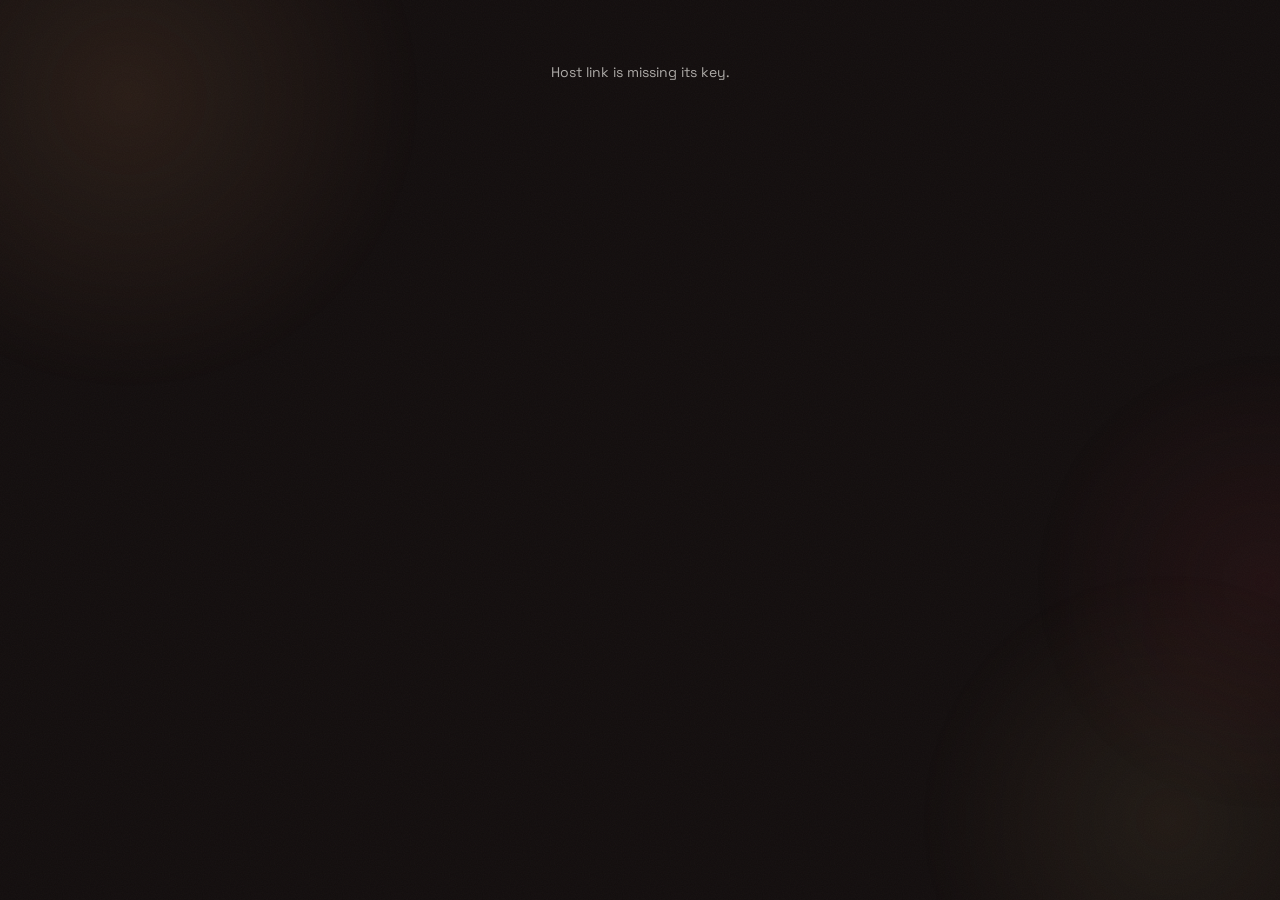
==== commit 16a910fd: "Send to the venue, and give both themes a living background The submit button read 'Send to Moses', " ====
--- a/host.html
+++ b/host.html
@@ -11,6 +11,9 @@
 <link rel="stylesheet" href="styles.css">
 </head>
 <body>
+
+<div class="ambient" aria-hidden="true"><i></i><i></i><i></i></div>
+
 
 <main class="wrap">
 
--- a/styles.css
+++ b/styles.css
@@ -96,7 +96,7 @@
 
 /* Space Mono carries every figure: prices, budgets, counts, tokens. Numbers
    line up column to column, and it's the restaurant's own accent face. */
-.gauge-left, .gauge-right, .item-price, .stepper .qty, .brief-row .figure,
+.gauge-left, .gauge-right, .item-price, .stepper .qty,
 .stat .value, .lines .amount, .lines .qty-badge, .total b, .pill,
 .nav-context, .link-row input {
   font-family: var(--font-mono);
@@ -234,15 +234,19 @@
 }
 
 .brief-row:last-child { border-bottom: 1px solid var(--line); }
-.brief-row .glyph { font-size: var(--t-lg); line-height: 1; align-self: center; }
+.brief-row .ico {
+  width: 26px;
+  height: 26px;
+  align-self: center;
+  color: var(--accent);
+}
 .brief-row h2 { margin: 0 0 var(--s1); font-size: var(--t-base); font-weight: 600; }
 .brief-row p { margin: 0; color: var(--ink-muted); font-size: var(--t-sm); }
 
 .brief-row .figure {
-  font-size: var(--t-md);
-  font-weight: 700;
+  font-size: var(--t-sm);
+  font-weight: 600;
   color: var(--accent-bright);
-  font-variant-numeric: tabular-nums;
   white-space: nowrap;
 }
 
@@ -744,3 +748,121 @@
   font-size: var(--t-sm);
   font-weight: 500;
 }
+
+/* ============================================================
+   counts, not amounts — guests never see the budget
+   ============================================================ */
+
+.tally {
+  display: inline-block;
+  margin: var(--s4) 0 0;
+  padding: var(--s1) var(--s3);
+  border: 1px solid var(--accent-line);
+  border-radius: var(--radius-pill);
+  background: var(--accent-dim);
+  color: var(--accent-bright);
+  font-family: var(--font-mono);
+  font-size: var(--t-xs);
+}
+
+/* Why something can't be added, said in words rather than money. */
+.item-why {
+  margin: var(--s2) 0 0;
+  font-size: var(--t-xs);
+  color: var(--ink-muted);
+  font-style: italic;
+}
+
+.item.blocked { opacity: 0.5; }
+.item.blocked .item-desc { display: none; }
+
+/* ============================================================
+   living background
+
+   Three soft blooms drifting behind the content, plus a fine grain.
+   Everything animates on transform only, so it stays on the compositor
+   and never touches layout. Radial gradients rather than blur filters:
+   the same softness with none of the repaint cost over a full viewport.
+   ============================================================ */
+
+.ambient {
+  position: fixed;
+  inset: 0;
+  z-index: 0;
+  overflow: hidden;
+  pointer-events: none;
+}
+
+.ambient i {
+  position: absolute;
+  display: block;
+  border-radius: 50%;
+  will-change: transform;
+  opacity: 0.5;
+}
+
+.ambient i:nth-child(1) {
+  width: 40rem;
+  height: 40rem;
+  top: -14rem;
+  left: -12rem;
+  background: radial-gradient(circle, rgb(243 168 110 / 0.20), transparent 66%);
+  animation: drift-a 46s var(--ease) infinite alternate;
+}
+
+.ambient i:nth-child(2) {
+  width: 34rem;
+  height: 34rem;
+  bottom: -12rem;
+  right: -10rem;
+  background: radial-gradient(circle, rgb(201 169 110 / 0.17), transparent 66%);
+  animation: drift-b 61s var(--ease) infinite alternate;
+}
+
+.ambient i:nth-child(3) {
+  width: 30rem;
+  height: 30rem;
+  top: 38%;
+  right: -14rem;
+  background: radial-gradient(circle, rgb(120 40 48 / 0.30), transparent 68%);
+  animation: drift-c 73s var(--ease) infinite alternate;
+}
+
+/* Grain sits on top of the blooms to stop them banding on dark screens. */
+.ambient::after {
+  content: '';
+  position: absolute;
+  inset: -50%;
+  opacity: 0.035;
+  background-image: url("data:image/svg+xml,%3Csvg xmlns='http://www.w3.org/2000/svg' width='140' height='140'%3E%3Cfilter id='n'%3E%3CfeTurbulence type='fractalNoise' baseFrequency='0.85' numOctaves='3'/%3E%3C/filter%3E%3Crect width='140' height='140' filter='url(%23n)'/%3E%3C/svg%3E");
+}
+
+@keyframes drift-a {
+  from { transform: translate3d(0, 0, 0) scale(1); }
+  to   { transform: translate3d(9rem, 6rem, 0) scale(1.18); }
+}
+
+@keyframes drift-b {
+  from { transform: translate3d(0, 0, 0) scale(1.1); }
+  to   { transform: translate3d(-8rem, -5rem, 0) scale(1); }
+}
+
+@keyframes drift-c {
+  from { transform: translate3d(0, 0, 0) scale(1); }
+  to   { transform: translate3d(-6rem, -9rem, 0) scale(1.22); }
+}
+
+/* Content rides above the ambient layer. */
+.wrap,
+main { position: relative; z-index: 1; }
+
+@media (prefers-reduced-motion: reduce) {
+  .ambient i { animation: none; }
+}
+
+/* The venue name is a long button label; give it the room on narrow phones. */
+@media (max-width: 23rem) {
+  .nav-inner { gap: var(--s1); }
+  .btn { padding: 0 var(--s3); }
+  .btn.ghost { padding: 0 var(--s2); }
+}
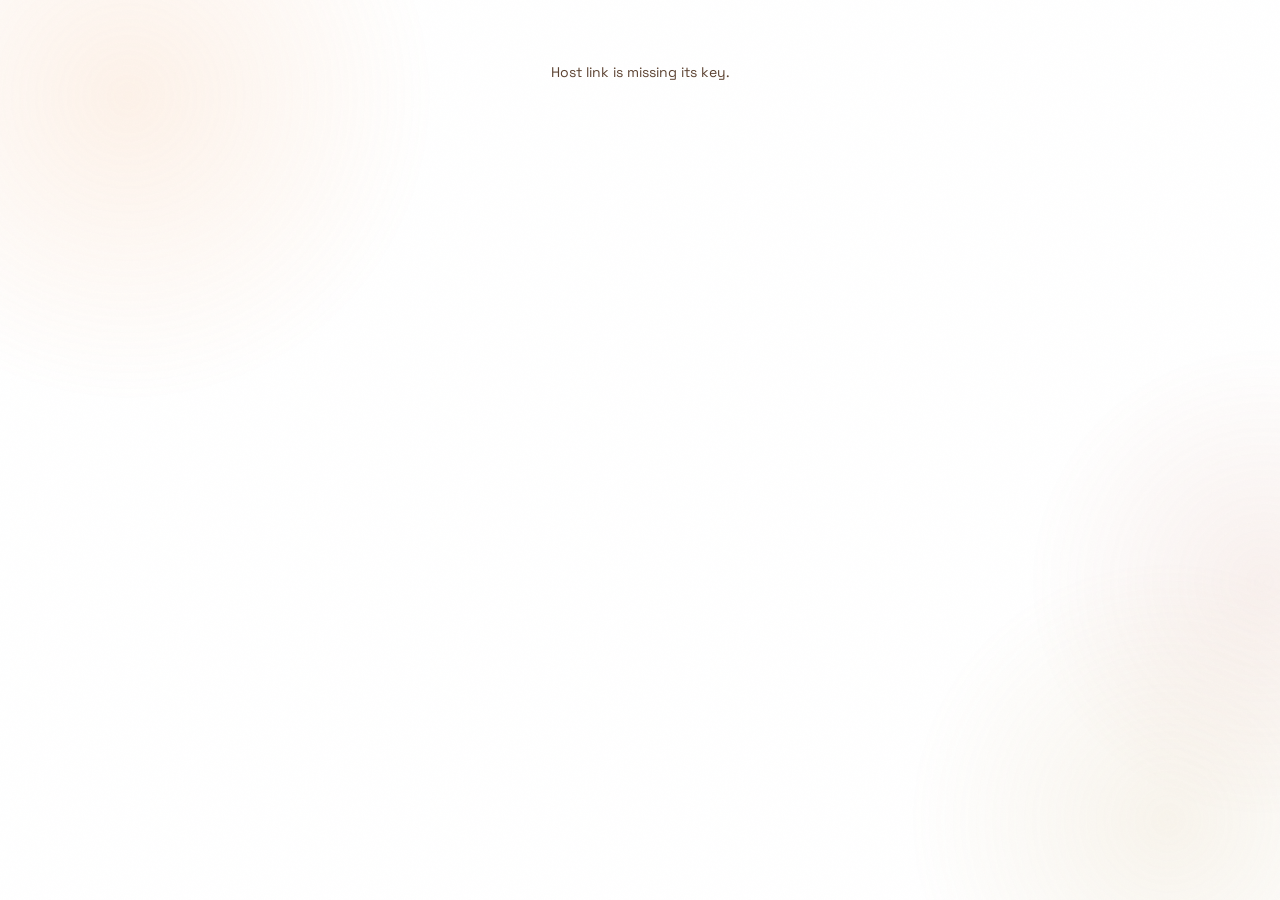
==== commit e9a64c18: "Move the app to a white background The ordering pages, dashboard and order sheet were dark; they are" ====
--- a/host.html
+++ b/host.html
@@ -3,7 +3,7 @@
 <head>
 <meta charset="utf-8">
 <meta name="viewport" content="width=device-width, initial-scale=1, viewport-fit=cover">
-<meta name="theme-color" content="#100b0c">
+<meta name="theme-color" content="#ffffff">
 <title>Host dashboard — EADN St. Paul's</title>
 <link rel="preconnect" href="https://fonts.googleapis.com">
 <link rel="preconnect" href="https://fonts.gstatic.com" crossorigin>
@@ -68,7 +68,8 @@
     <div class="panel accent">
       <ul class="lines" id="kitchenList"></ul>
       <div class="btn-row">
-        <button type="button" class="btn sm" id="copyOrder">Copy order</button>
+        <a class="btn sm" id="fullOrderLink" href="#">Full order sheet</a>
+        <button type="button" class="btn sm ghost" id="copyOrder">Copy order</button>
         <button type="button" class="btn sm ghost" id="refreshBtn">Refresh</button>
         <button type="button" class="btn sm ghost" id="lockBtn">Lock orders</button>
       </div>
--- a/styles.css
+++ b/styles.css
@@ -11,33 +11,40 @@
    ============================================================ */
 
 :root {
-  /* surfaces — near-black warmed toward the brand plum */
-  --bg: oklch(0.17 0.008 25);
-  --surface: oklch(0.22 0.012 25);
-  --surface-2: oklch(0.26 0.016 25);
-  --line: oklch(0.32 0.014 25);
-  --line-strong: oklch(0.44 0.016 25);
-
-  /* ink — #b1b0ac muted measures 8.8:1 on --bg */
-  --ink: oklch(0.97 0.004 60);
-  --ink-muted: oklch(0.74 0.006 80);
-
-  /* accent — EADN apricot. 9.6:1 on --bg, 10.6:1 against its own ink. */
+  /* surfaces — white, with warm neutrals only where a panel must separate */
+  --bg: #ffffff;
+  --surface: #faf7f4;
+  --surface-2: #f2ece6;
+  --line: #e4dbd3;
+  --line-strong: #8d7c6e;
+
+  /* ink — espresso 18.4:1 on white, walnut 9.2:1 */
+  --ink: #1c120d;
+  --ink-muted: #5c4231;
+
+  /* accent.
+     Apricot is EADN's colour but it is a FILL, not a typeface colour:
+     #f3a86e on white is about 2:1 and fails any text. So apricot fills
+     buttons and bars (8.8:1 against its own espresso ink), and a deeper
+     burnt orange carries accent TEXT at 6.0:1 on white. */
   --accent: #f3a86e;
-  --accent-bright: #f8c093;
-  --accent-ink: #24120c;
-  --accent-dim: rgb(243 168 110 / 0.13);
-  --accent-line: rgb(243 168 110 / 0.38);
-
-  /* secondary brand gold — the pot, kept distinct from the primary accent */
+  --accent-bright: #eb9450;
+  --accent-strong: #9a4f0f;
+  --accent-ink: #241812;
+  --accent-dim: rgb(243 168 110 / 0.16);
+  --accent-line: rgb(243 168 110 / 0.55);
+  --accent-mark: rgb(154 79 15 / 0.75);
+
+  /* secondary brand gold — the shared dishes */
   --gold: #c9a96e;
-  --gold-dim: rgb(201 169 110 / 0.12);
-  --gold-line: rgb(201 169 110 / 0.4);
-
-  /* semantic state */
-  --ok: oklch(0.72 0.12 155);
-  --warn: oklch(0.78 0.13 75);
-  --danger: oklch(0.68 0.16 25);
+  --gold-strong: #7a5c1f;
+  --gold-dim: rgb(201 169 110 / 0.16);
+  --gold-line: rgb(201 169 110 / 0.55);
+
+  /* semantic state — darkened for white, all >= 4.5:1 */
+  --ok: #2f7d54;
+  --warn: #8a5a00;
+  --danger: #b3261e;
 
   /* spacing scale */
   --s1: 0.25rem;
@@ -107,7 +114,7 @@
 
 /* focus is never removed, only replaced */
 :focus-visible {
-  outline: 2px solid var(--accent-bright);
+  outline: 2px solid var(--accent-strong);
   outline-offset: 2px;
   border-radius: var(--radius-sm);
 }
@@ -169,10 +176,10 @@
 }
 
 .rail button:hover:not(:disabled) { color: var(--ink); }
-.rail button.visited::after { background: var(--accent-line); }
-
-.rail button[aria-current='step'] { color: var(--accent-bright); }
-.rail button[aria-current='step']::after { background: var(--accent); }
+.rail button.visited::after { background: var(--accent-mark); }
+
+.rail button[aria-current='step'] { color: var(--accent-strong); }
+.rail button[aria-current='step']::after { background: var(--accent-strong); }
 
 .rail button:disabled { opacity: 0.45; cursor: not-allowed; }
 .rail button:focus-visible { outline-offset: -3px; }
@@ -214,7 +221,7 @@
    ============================================================ */
 
 .hello { font-size: var(--t-xl); margin: 0 0 var(--s2); letter-spacing: -0.02em; }
-.hello span { color: var(--accent-bright); }
+.hello span { color: var(--accent-strong); }
 
 .venue-line {
   color: var(--ink-muted);
@@ -238,7 +245,7 @@
   width: 26px;
   height: 26px;
   align-self: center;
-  color: var(--accent);
+  color: var(--accent-strong);
 }
 .brief-row h2 { margin: 0 0 var(--s1); font-size: var(--t-base); font-weight: 600; }
 .brief-row p { margin: 0; color: var(--ink-muted); font-size: var(--t-sm); }
@@ -246,7 +253,7 @@
 .brief-row .figure {
   font-size: var(--t-sm);
   font-weight: 600;
-  color: var(--accent-bright);
+  color: var(--accent-strong);
   white-space: nowrap;
 }
 
@@ -302,7 +309,7 @@
   transition: transform var(--mid) var(--ease), background var(--mid) var(--ease);
 }
 
-.gauge.pot .meter span { background: var(--gold); }
+.gauge.pot .meter span { background: var(--gold-strong); }
 .meter.warn span { background: var(--warn); }
 .meter.full span { background: var(--danger); }
 
@@ -333,7 +340,7 @@
 }
 
 .item:hover { border-color: var(--line-strong); }
-.item.picked { border-color: var(--accent); background: var(--surface-2); }
+.item.picked { border-color: var(--accent-strong); background: var(--surface-2); }
 .item.blocked { opacity: 0.4; }
 .item.blocked:hover { border-color: var(--line); }
 
@@ -357,7 +364,7 @@
 .tag {
   font-size: var(--t-xs);
   font-weight: 600;
-  color: var(--accent-bright);
+  color: var(--accent-strong);
   border: 1px solid var(--accent-line);
   border-radius: var(--radius-pill);
   padding: 0 var(--s2);
@@ -427,7 +434,7 @@
 .recap-edit {
   border: 0;
   background: none;
-  color: var(--accent-bright);
+  color: var(--accent-strong);
   font: inherit;
   font-size: var(--t-sm);
   cursor: pointer;
@@ -449,7 +456,7 @@
 }
 
 .lines li + li { border-top: 1px solid var(--line); }
-.lines .qty-badge { color: var(--accent-bright); font-weight: 700; margin-right: var(--s2); font-variant-numeric: tabular-nums; }
+.lines .qty-badge { color: var(--accent-strong); font-weight: 700; margin-right: var(--s2); font-variant-numeric: tabular-nums; }
 .lines .amount { font-variant-numeric: tabular-nums; color: var(--ink-muted); }
 
 .recap-empty {
@@ -465,7 +472,7 @@
   align-items: baseline;
   gap: var(--s4);
   padding: var(--s4) 0;
-  border-top: 2px solid var(--accent);
+  border-top: 2px solid var(--accent-strong);
   margin-top: var(--s2);
 }
 
@@ -503,7 +510,7 @@
 }
 
 .btn {
-  border: 0;
+  border: 1px solid var(--accent-strong);
   border-radius: var(--radius-sm);
   min-height: var(--tap);
   padding: 0 var(--s5);
@@ -525,7 +532,7 @@
 .btn.ghost {
   background: transparent;
   color: var(--ink);
-  border: 1px solid var(--line);
+  border: 1px solid var(--line-strong);
   padding: 0 var(--s4);
 }
 
@@ -760,7 +767,7 @@
   border: 1px solid var(--accent-line);
   border-radius: var(--radius-pill);
   background: var(--accent-dim);
-  color: var(--accent-bright);
+  color: var(--accent-strong);
   font-family: var(--font-mono);
   font-size: var(--t-xs);
 }
@@ -806,7 +813,7 @@
   height: 40rem;
   top: -14rem;
   left: -12rem;
-  background: radial-gradient(circle, rgb(243 168 110 / 0.20), transparent 66%);
+  background: radial-gradient(circle, rgb(243 168 110 / 0.30), transparent 68%);
   animation: drift-a 46s var(--ease) infinite alternate;
 }
 
@@ -815,7 +822,7 @@
   height: 34rem;
   bottom: -12rem;
   right: -10rem;
-  background: radial-gradient(circle, rgb(201 169 110 / 0.17), transparent 66%);
+  background: radial-gradient(circle, rgb(201 169 110 / 0.26), transparent 68%);
   animation: drift-b 61s var(--ease) infinite alternate;
 }
 
@@ -824,7 +831,7 @@
   height: 30rem;
   top: 38%;
   right: -14rem;
-  background: radial-gradient(circle, rgb(120 40 48 / 0.30), transparent 68%);
+  background: radial-gradient(circle, rgb(196 122 96 / 0.22), transparent 70%);
   animation: drift-c 73s var(--ease) infinite alternate;
 }
 
@@ -833,7 +840,7 @@
   content: '';
   position: absolute;
   inset: -50%;
-  opacity: 0.035;
+  opacity: 0.018;
   background-image: url("data:image/svg+xml,%3Csvg xmlns='http://www.w3.org/2000/svg' width='140' height='140'%3E%3Cfilter id='n'%3E%3CfeTurbulence type='fractalNoise' baseFrequency='0.85' numOctaves='3'/%3E%3C/filter%3E%3Crect width='140' height='140' filter='url(%23n)'/%3E%3C/svg%3E");
 }
 
@@ -866,3 +873,9 @@
   .btn { padding: 0 var(--s3); }
   .btn.ghost { padding: 0 var(--s2); }
 }
+
+/* Anchors styled as buttons need the flex centring buttons get for free. */
+a.btn { display: inline-flex; align-items: center; justify-content: center; text-decoration: none; }
+
+/* The "nothing chosen" prompt on the review step and its shortcut. */
+#sentNotice .btn { margin-top: var(--s2); }
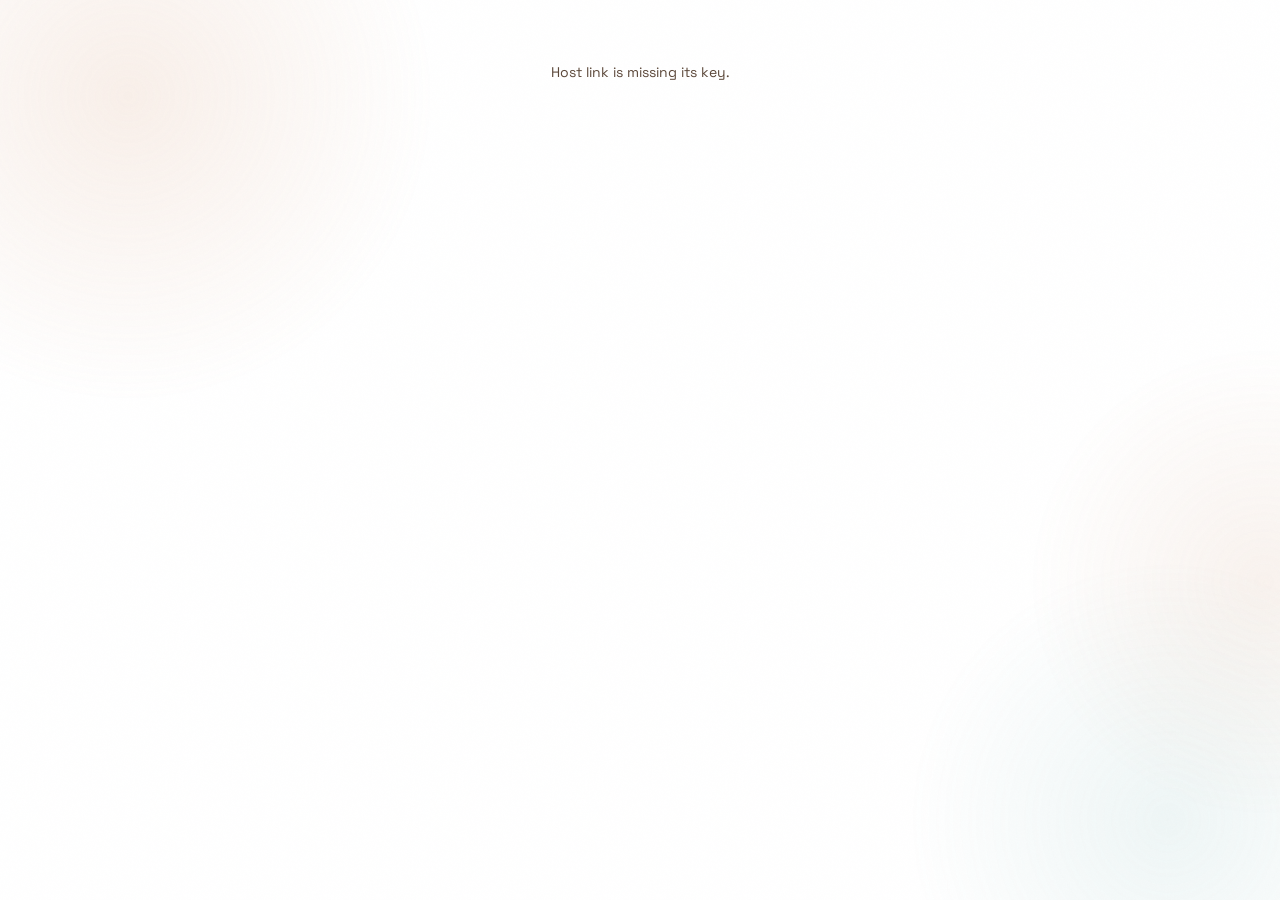
==== commit fe5dabcb: "Move the whole thing to PIRAÑA London Venue change, not a rename. The menu is replaced wholesale wit" ====
--- a/host.html
+++ b/host.html
@@ -4,7 +4,7 @@
 <meta charset="utf-8">
 <meta name="viewport" content="width=device-width, initial-scale=1, viewport-fit=cover">
 <meta name="theme-color" content="#ffffff">
-<title>Host dashboard — EADN St. Paul's</title>
+<title>Host dashboard — PIRAÑA London</title>
 <link rel="preconnect" href="https://fonts.googleapis.com">
 <link rel="preconnect" href="https://fonts.gstatic.com" crossorigin>
 <link href="https://fonts.googleapis.com/css2?family=Space+Grotesk:wght@400;500;600;700&family=Space+Mono:wght@400;700&display=swap" rel="stylesheet">
@@ -45,6 +45,10 @@
         <div class="value" id="statPot">—</div>
       </div>
       <div class="stat">
+        <div class="label">Toward minimum</div>
+        <div class="value" id="statMin">—</div>
+      </div>
+      <div class="stat">
         <div class="label">Table cap</div>
         <div class="value" id="statCap">—</div>
       </div>
@@ -77,7 +81,7 @@
 
     <div class="section-head">
       <h2>Bar tab</h2>
-      <p>Cocktails you're covering, at £16 each.</p>
+      <p>Cocktails you're covering.</p>
     </div>
 
     <div class="panel">
--- a/styles.css
+++ b/styles.css
@@ -1,11 +1,11 @@
 /* ============================================================
    EADN Birthday — design tokens
 
-   Palette and type lifted from eadnstpauls.co.uk so the ordering page
-   reads as the restaurant's, not a generic dark theme:
-     #f3a86e apricot (their dominant accent)  #c9a96e gold
-     #351b21 plum    #b1b0ac warm grey        #1e1e1e near-black
-   Type is their pairing too: Space Grotesk with Space Mono for figures.
+   Palette taken from PIRAÑA's own printed menus, which are copper on
+   white with a teal wordmark:
+     #d9a380 copper (fills)   #8a5433 deep copper (text, indicators)
+     #2f7f80 teal (secondary) #2a1810 espresso ink
+   Type is Space Grotesk with Space Mono for figures.
 
    Product register: fixed rem scale, accent reserved for action and state.
    ============================================================ */
@@ -19,27 +19,27 @@
   --line-strong: #8d7c6e;
 
   /* ink — espresso 18.4:1 on white, walnut 9.2:1 */
-  --ink: #1c120d;
-  --ink-muted: #5c4231;
+  --ink: #1f1611;
+  --ink-muted: #5b4739;
 
   /* accent.
      Apricot is EADN's colour but it is a FILL, not a typeface colour:
      #f3a86e on white is about 2:1 and fails any text. So apricot fills
      buttons and bars (8.8:1 against its own espresso ink), and a deeper
      burnt orange carries accent TEXT at 6.0:1 on white. */
-  --accent: #f3a86e;
-  --accent-bright: #eb9450;
-  --accent-strong: #9a4f0f;
-  --accent-ink: #241812;
-  --accent-dim: rgb(243 168 110 / 0.16);
-  --accent-line: rgb(243 168 110 / 0.55);
-  --accent-mark: rgb(154 79 15 / 0.75);
-
-  /* secondary brand gold — the shared dishes */
-  --gold: #c9a96e;
-  --gold-strong: #7a5c1f;
-  --gold-dim: rgb(201 169 110 / 0.16);
-  --gold-line: rgb(201 169 110 / 0.55);
+  --accent: #d9a380;
+  --accent-bright: #c98a63;
+  --accent-strong: #8a5433;
+  --accent-ink: #2a1810;
+  --accent-dim: rgb(217 163 128 / 0.18);
+  --accent-line: rgb(217 163 128 / 0.6);
+  --accent-mark: rgb(138 84 51 / 0.75);
+
+  /* secondary — the teal from their wordmark */
+  --gold: #7fb8b8;
+  --gold-strong: #2f7f80;
+  --gold-dim: rgb(127 184 184 / 0.16);
+  --gold-line: rgb(127 184 184 / 0.55);
 
   /* semantic state — darkened for white, all >= 4.5:1 */
   --ok: #2f7d54;
@@ -813,7 +813,7 @@
   height: 40rem;
   top: -14rem;
   left: -12rem;
-  background: radial-gradient(circle, rgb(243 168 110 / 0.30), transparent 68%);
+  background: radial-gradient(circle, rgb(217 163 128 / 0.34), transparent 68%);
   animation: drift-a 46s var(--ease) infinite alternate;
 }
 
@@ -822,7 +822,7 @@
   height: 34rem;
   bottom: -12rem;
   right: -10rem;
-  background: radial-gradient(circle, rgb(201 169 110 / 0.26), transparent 68%);
+  background: radial-gradient(circle, rgb(127 184 184 / 0.26), transparent 68%);
   animation: drift-b 61s var(--ease) infinite alternate;
 }
 
@@ -831,7 +831,7 @@
   height: 30rem;
   top: 38%;
   right: -14rem;
-  background: radial-gradient(circle, rgb(196 122 96 / 0.22), transparent 70%);
+  background: radial-gradient(circle, rgb(196 138 99 / 0.22), transparent 70%);
   animation: drift-c 73s var(--ease) infinite alternate;
 }
 
@@ -879,3 +879,6 @@
 
 /* The "nothing chosen" prompt on the review step and its shortcut. */
 #sentNotice .btn { margin-top: var(--s2); }
+
+/* A stat that is below a floor it must clear reads as attention, not error. */
+.stat .value.under { color: var(--warn); }
